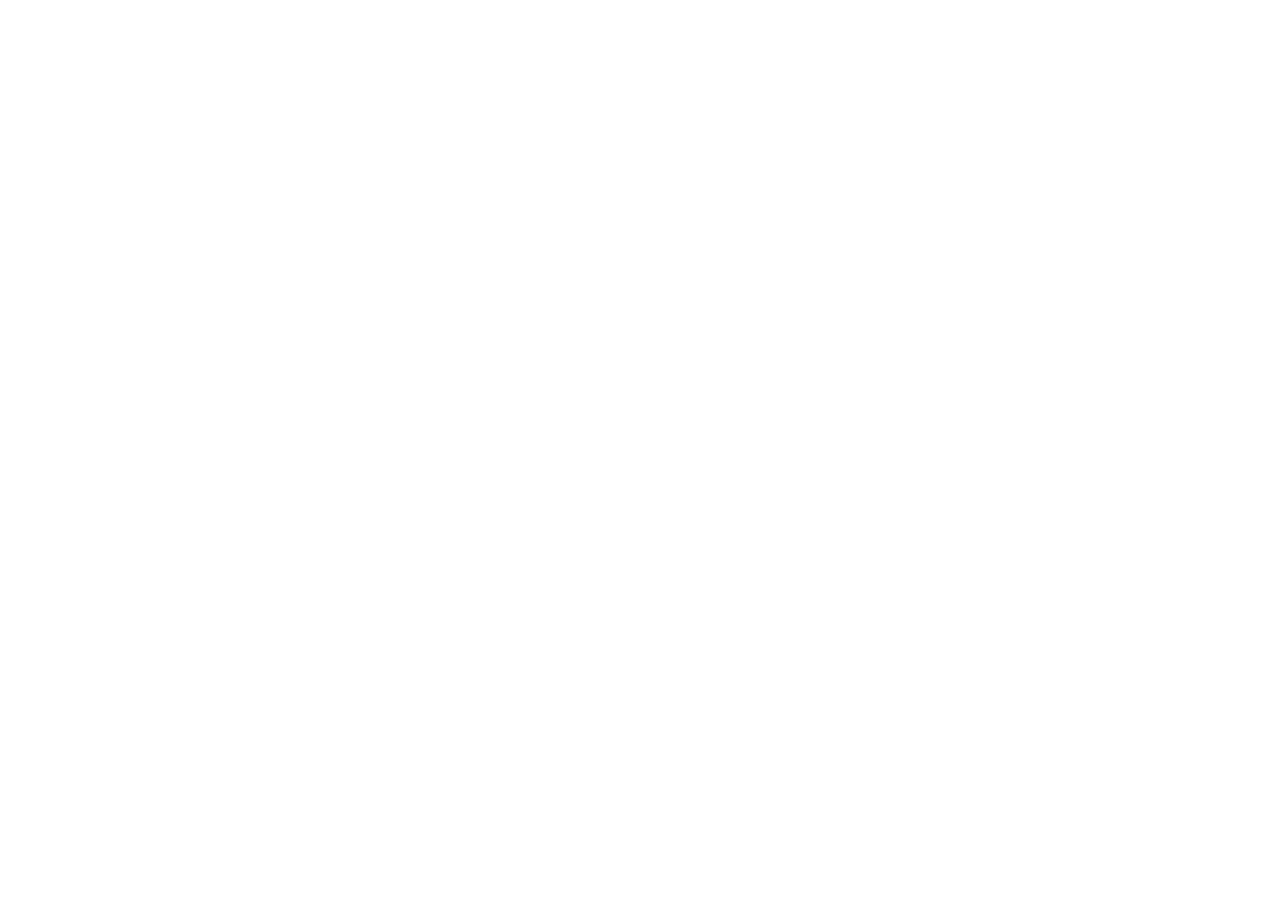
==== html/about.html @ 9264eab2 "Banner and stuff" ====
<!DOCTYPE html>
<html>
    <head>
        <meta charset="utf-8">
        <meta http-equiv="X-UA-Compatible" content="IE=edge">
        <title>SK8.com</title>
        <meta name="description" content="">
        <meta name="viewport" content="width=device-width, initial-scale=1">

        <link rel="stylesheet" href="../css/style.css">
        <link rel="stylesheet" href="../css/colors.css">
    </head>
    
    <body>
        
    </body>
</html>
---- css/style.css ----
*{
margin: 0;
padding: 0;
}
---- css/colors.css ----
/*
 ██████╗ ██████╗ ██╗      ██████╗ ██████╗ ███████╗
██╔════╝██╔═══██╗██║     ██╔═══██╗██╔══██╗██╔════╝
██║     ██║   ██║██║     ██║   ██║██████╔╝███████╗
██║     ██║   ██║██║     ██║   ██║██╔══██╗╚════██║
╚██████╗╚██████╔╝███████╗╚██████╔╝██║  ██║███████║
 ╚═════╝ ╚═════╝ ╚══════╝ ╚═════╝ ╚═╝  ╚═╝╚══════╝
                                                   */

/* --- GUNMETAL (#414142) --- */
.bg-gunmetal {
    background-color: #414142;
}
.color-gunmetal {
    color: #414142;
}

/* --- WHEAT (#EDD5A6) --- */
.bg-wheat {
    background-color: #EDD5A6;
}
.color-wheat {
    color: #EDD5A6;
}

/* --- PORCELAIN (#FAFBF8) --- */
.bg-porcelain {
    background-color: #FAFBF8;
}
.color-porcelain {
    color: #FAFBF8;
}

/* --- BLACK (#000000) --- */
.bg-black {
    background-color: #000000;
}
.color-black {
    color: #000000;
}

/* --- WHITE (#FFFFFF) --- */
.bg-white {
    background-color: #FFFFFF;
}
.color-white {
    color: #FFFFFF;
}
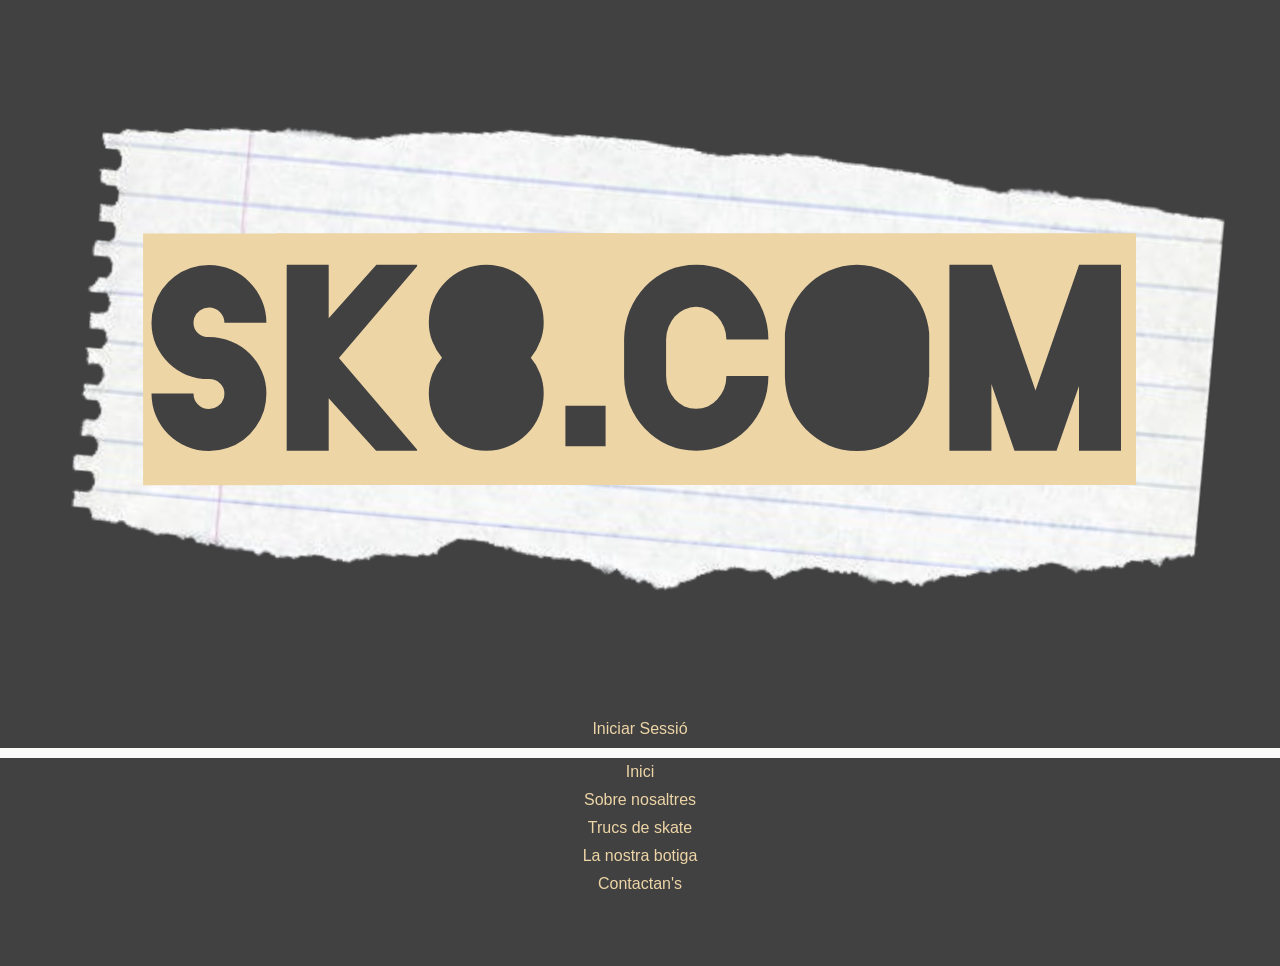
==== commit 50906f9f: "Header nav i footer fetfet" ====
--- a/html/about.html
+++ b/html/about.html
@@ -1,17 +1,45 @@
 <!DOCTYPE html>
-<html>
+<html lang="es">
     <head>
         <meta charset="utf-8">
         <meta http-equiv="X-UA-Compatible" content="IE=edge">
         <title>SK8.com</title>
-        <meta name="description" content="">
+        <meta name="author" content="Marc & Pau">
+        <meta name="description" content="Skate">
         <meta name="viewport" content="width=device-width, initial-scale=1">
+        <link rel="icon" type="image/x-icon" href="./../img/sk8icon.png">
 
-        <link rel="stylesheet" href="../css/style.css">
-        <link rel="stylesheet" href="../css/colors.css">
+        <link rel="stylesheet" type="text/css" href="./../css/style.css">
+        <link rel="stylesheet" type="text/css" href="./../css/about.css">
+        <link rel="stylesheet" type="text/css" href="./../css/colors.css">
     </head>
-    
-    <body>
+    <body class="body">
+      <header class="header">
+        <img src="./../img/BannerSK8.png" alt="logo" class="logo">
+        <div class="loginDiv"><a href="./html/login.html">Iniciar Sessió</a></div>
+      </header> 
+
+      <nav class="nav">
+        <a href="../index.html">Inici</a>
+        <a href="./../html/about.html">Sobre nosaltres</a>
+        <a href="./../html/posts.html">Trucs de skate</a>
+        <a href="./../html/store.html">La nostra botiga</a>
+        <a href="./../html/contact.html">Contactan's</a>
+      </nav>
+
+      <main class="main">
+
+      </main>
+
+      <footer class="footer">
+        <marquee behavior="scroll" direction="left">
+          <div class="marqueeDiv">
+            <img src="./../img/sk8icon.png" alt="icon"> 
+            <p>Sk8. De sk8ers, per sk8ers. ©2026 Pau & Marc productions</p>
+          </div>
+        </marquee>
+      </footer>
+
         
     </body>
 </html>
--- a/css/style.css
+++ b/css/style.css
@@ -1,4 +1,106 @@
 *{
-margin: 0;
-padding: 0;
+    margin: 0;
+    padding: 0;
+
+    font-family: 'Segoe UI', Tahoma, Geneva, Verdana, sans-serif;
+}
+
+.body {
+    height: 100vh;
+
+    overflow: hidden;
+
+    background-color: #FAFBF8;
+
+    display: grid;
+    grid-template: 
+    "header"    2fr
+    "nav"       0.5fr
+    "main"      6fr
+    "footer"    1fr
+    / 100%;
+}
+
+.header {
+    grid-area: header;
+    background-color: #414142;
+    margin-bottom: 10px;
+    padding-bottom: 10px;
+
+    display: flex;
+    flex-direction: column;
+}
+
+.loginDiv {
+    width: 100%;
+    text-align: center;
+}
+
+.loginDiv a {
+    text-decoration: none;
+    color: #EDD5A6;
+}
+
+.loginDiv a:hover {
+    color: #FAFBF8;
+
+    transition-duration: 0.4s;
+}
+
+.logo {
+    width: 100%;
+    display: block;
+}
+
+.nav {
+    grid-area: nav;
+
+    display: flex;
+    flex-direction: column;
+
+    text-align: center;
+}
+
+.nav a {
+    text-decoration: none;
+    flex: 1;
+    background-color: #414142;
+    color: #EDD5A6;
+
+    padding-bottom: 5px;
+    padding-top: 5px;
+
+    box-sizing: border-box;
+
+    transition-duration: 0.4s;
+}
+
+.nav a:hover {
+    color: #414142;
+    background-color: #EDD5A6;
+
+    transform: scale(1.2);
+
+    transition-duration: 0.4s;
+}
+
+
+.main {
+    grid-area: main;
+
+}
+
+.footer {
+    grid-area: footer;
+    background-color: #414142;
+}
+
+.marqueeDiv {
+    display: flex;
+    flex-direction: row;
+
+    justify-content: center;
+    align-items: center;
+
+    color:#FAFBF8;
 }
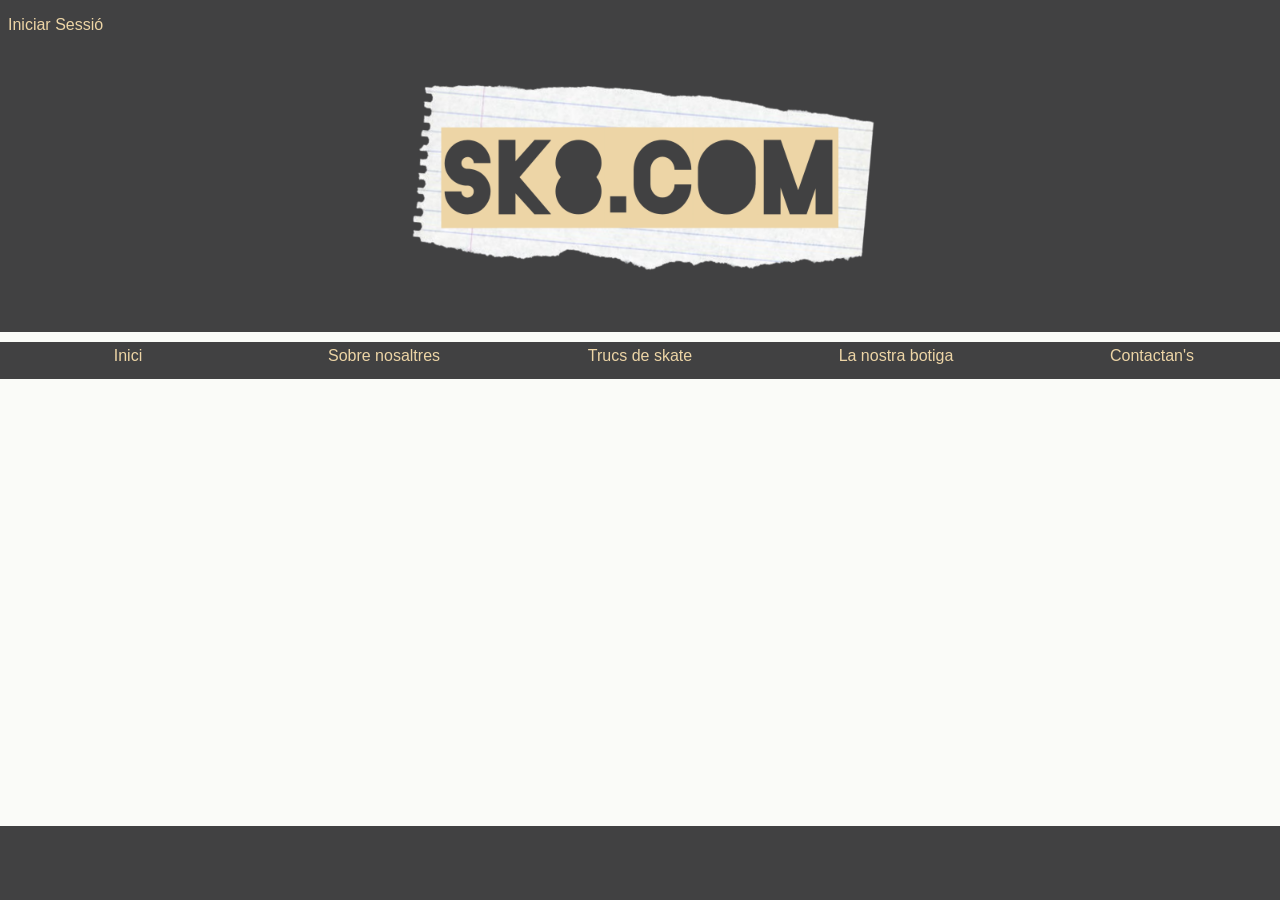
==== commit b3f0be75: "Login" ====
--- a/html/about.html
+++ b/html/about.html
@@ -16,7 +16,7 @@
     <body class="body">
       <header class="header">
         <img src="./../img/BannerSK8.png" alt="logo" class="logo">
-        <div class="loginDiv"><a href="./html/login.html">Iniciar Sessió</a></div>
+        <div class="loginDiv"><a href="../html/login.html">Iniciar Sessió</a></div>
       </header> 
 
       <nav class="nav">
--- a/css/style.css
+++ b/css/style.css
@@ -8,9 +8,9 @@
 .body {
     height: 100vh;
 
-    overflow: hidden;
+    background-color: #FAFBF8;
 
-    background-color: #FAFBF8;
+    overflow-x: hidden;
 
     display: grid;
     grid-template: 
@@ -93,6 +93,16 @@
 .footer {
     grid-area: footer;
     background-color: #414142;
+    text-decoration: none;
+}
+
+.footer h2 {
+    color: #EDD5A6;
+}
+
+
+.footer h2:hover {
+    color: white;
 }
 
 .marqueeDiv {
@@ -103,4 +113,35 @@
     align-items: center;
 
     color:#FAFBF8;
+}
+
+@media (min-width: 360px) {
+
+    .header {
+        flex-direction: column-reverse;
+
+        padding-top: 1em;
+        justify-content: center;
+        align-items: center;
+    }
+
+    .loginDiv {
+        text-align: start;
+        padding-left: 1em;
+    }
+
+    .logo {
+        width: 60%;
+    }
+
+    .nav {
+        flex-direction: row;
+    }
+}
+
+
+@media (min-width: 780px) {
+    .logo {
+        width: 40%;
+    }
 }
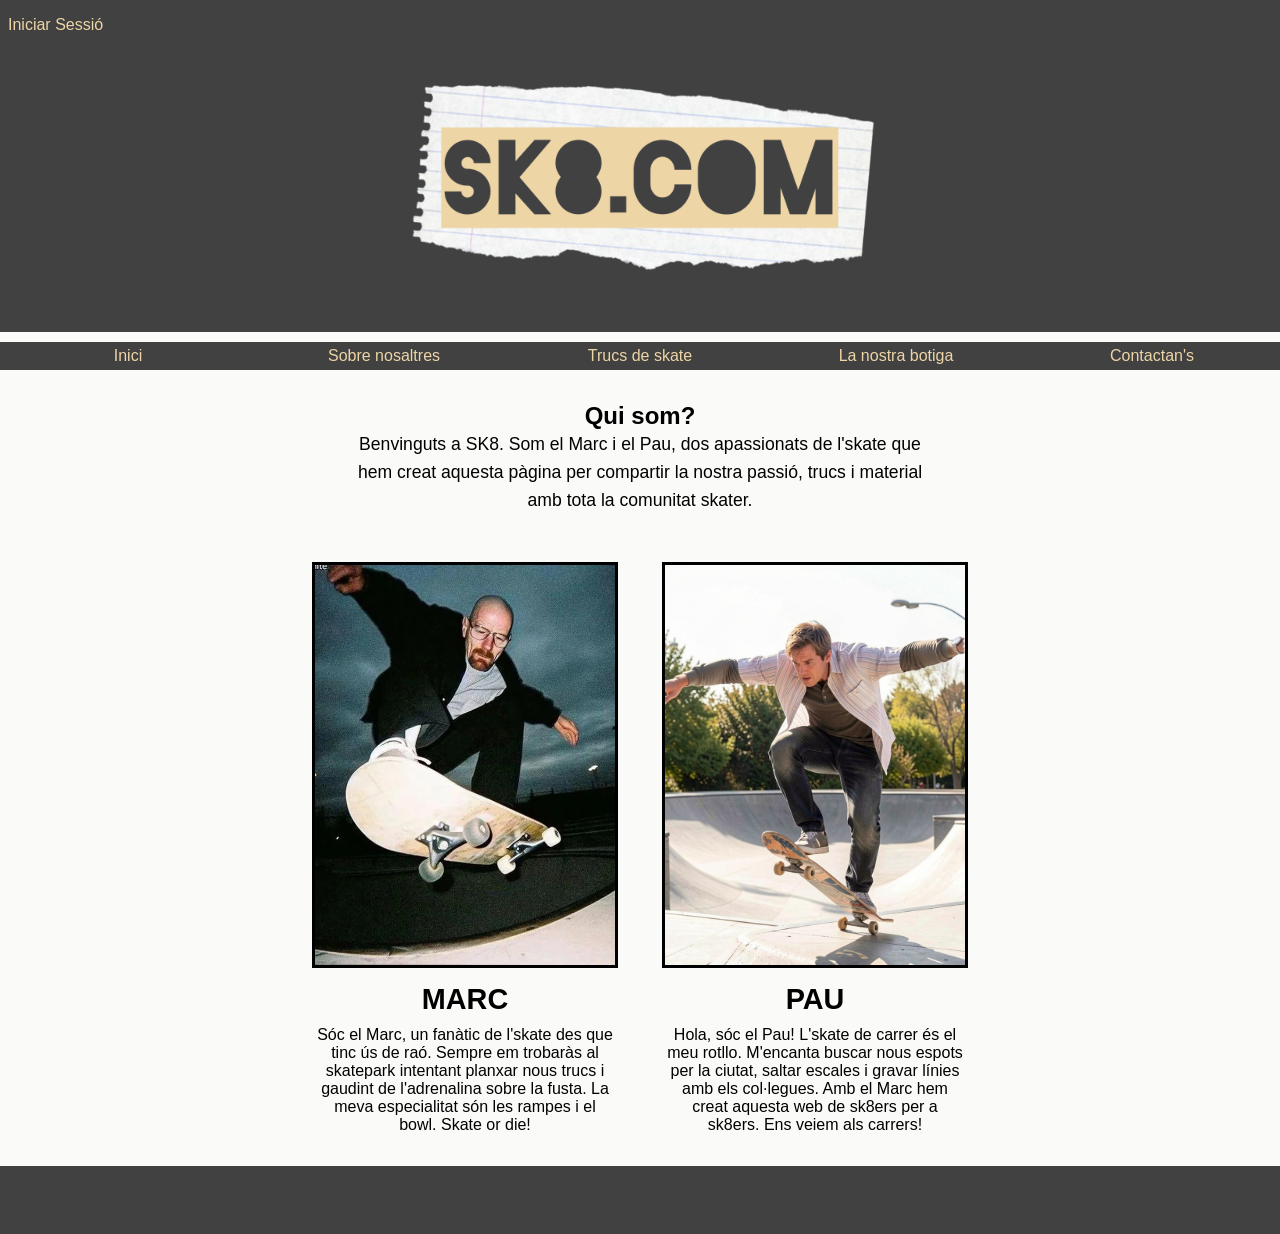
==== commit b8beed0c: "About mig done" ====
--- a/html/about.html
+++ b/html/about.html
@@ -1,9 +1,9 @@
 <!DOCTYPE html>
-<html lang="es">
+<html lang="ca">
     <head>
         <meta charset="utf-8">
         <meta http-equiv="X-UA-Compatible" content="IE=edge">
-        <title>SK8.com</title>
+        <title>SK8.com - Sobre nosaltres</title>
         <meta name="author" content="Marc & Pau">
         <meta name="description" content="Skate">
         <meta name="viewport" content="width=device-width, initial-scale=1">
@@ -28,7 +28,28 @@
       </nav>
 
       <main class="main">
-
+        <section class="about-section">
+            <h1 class="about-title">Qui som?</h1>
+            <p class="about-intro">Benvinguts a SK8. Som el Marc i el Pau, dos apassionats de l'skate que hem creat aquesta pàgina per compartir la nostra passió, trucs i material amb tota la comunitat skater.</p>
+            
+            <div class="team-container">
+                <article class="profile">
+                    <img src="/img/Marcpfp.jpg" alt="Foto d'en Marc" class="profile-img">
+                    <div class="profile-info">
+                        <h2>Marc</h2>
+                        <p>Sóc el Marc, un fanàtic de l'skate des que tinc ús de raó. Sempre em trobaràs al skatepark intentant planxar nous trucs i gaudint de l'adrenalina sobre la fusta. La meva especialitat són les rampes i el bowl. Skate or die!</p>
+                    </div>
+                </article>
+                
+                <article class="profile">
+                    <img src="/img/pfppau.png" alt="Foto d'en Pau" class="profile-img">
+                    <div class="profile-info">
+                        <h2>Pau</h2>
+                        <p>Hola, sóc el Pau! L'skate de carrer és el meu rotllo. M'encanta buscar nous espots per la ciutat, saltar escales i gravar línies amb els col·legues. Amb el Marc hem creat aquesta web de sk8ers per a sk8ers. Ens veiem als carrers!</p>
+                    </div>
+                </article>
+            </div>
+        </section>
       </main>
 
       <footer class="footer">
@@ -39,7 +60,5 @@
           </div>
         </marquee>
       </footer>
-
-        
     </body>
 </html>
--- a/css/about.css
+++ b/css/about.css
@@ -0,0 +1,50 @@
+/* Centrem el text de dalt */
+.about-section {
+    text-align: center;
+    padding: 2rem;
+}
+
+.about-intro {
+    max-width: 600px; /* Limita l'amplada del text perquè no ocupi tota la pantalla */
+    margin: 0 auto 3rem auto;
+    font-size: 1.1rem;
+    line-height: 1.6;
+}
+
+/* Contenidor per posar els perfils un al costat de l'altre */
+.team-container {
+    display: flex;
+    justify-content: center; /* Centra els dos perfils al mig de la pantalla */
+    gap: 50px; /* Espai entre el perfil del Pau i el del Marc */
+    flex-wrap: wrap; /* Fa que es posin un a sota l'altre en pantalles de mòbil */
+}
+
+/* Cada targeta de perfil (com els requadres del teu dibuix) */
+.profile {
+    display: flex;
+    flex-direction: column;
+    align-items: center;
+    width: 300px; /* Amplada de cada perfil */
+}
+
+/* La imatge de cada perfil */
+.profile-img {
+    width: 100%;
+    height: 400px; /* Alçada fixa per fer l'efecte de rectangle del dibuix */
+    object-fit: cover; /* Evita que la imatge es deformi */
+    border: 3px solid #000; /* Vora negra (opcional, perquè quedi com el dibuix) */
+    margin-bottom: 15px;
+}
+
+/* Títol (Nom) a sota la foto */
+.profile-info h2 {
+    margin: 0 0 10px 0;
+    text-transform: uppercase;
+    font-size: 1.8rem;
+}
+
+/* Text descriptiu a sota del nom */
+.profile-info p {
+    text-align: center;
+    margin: 0;
+}
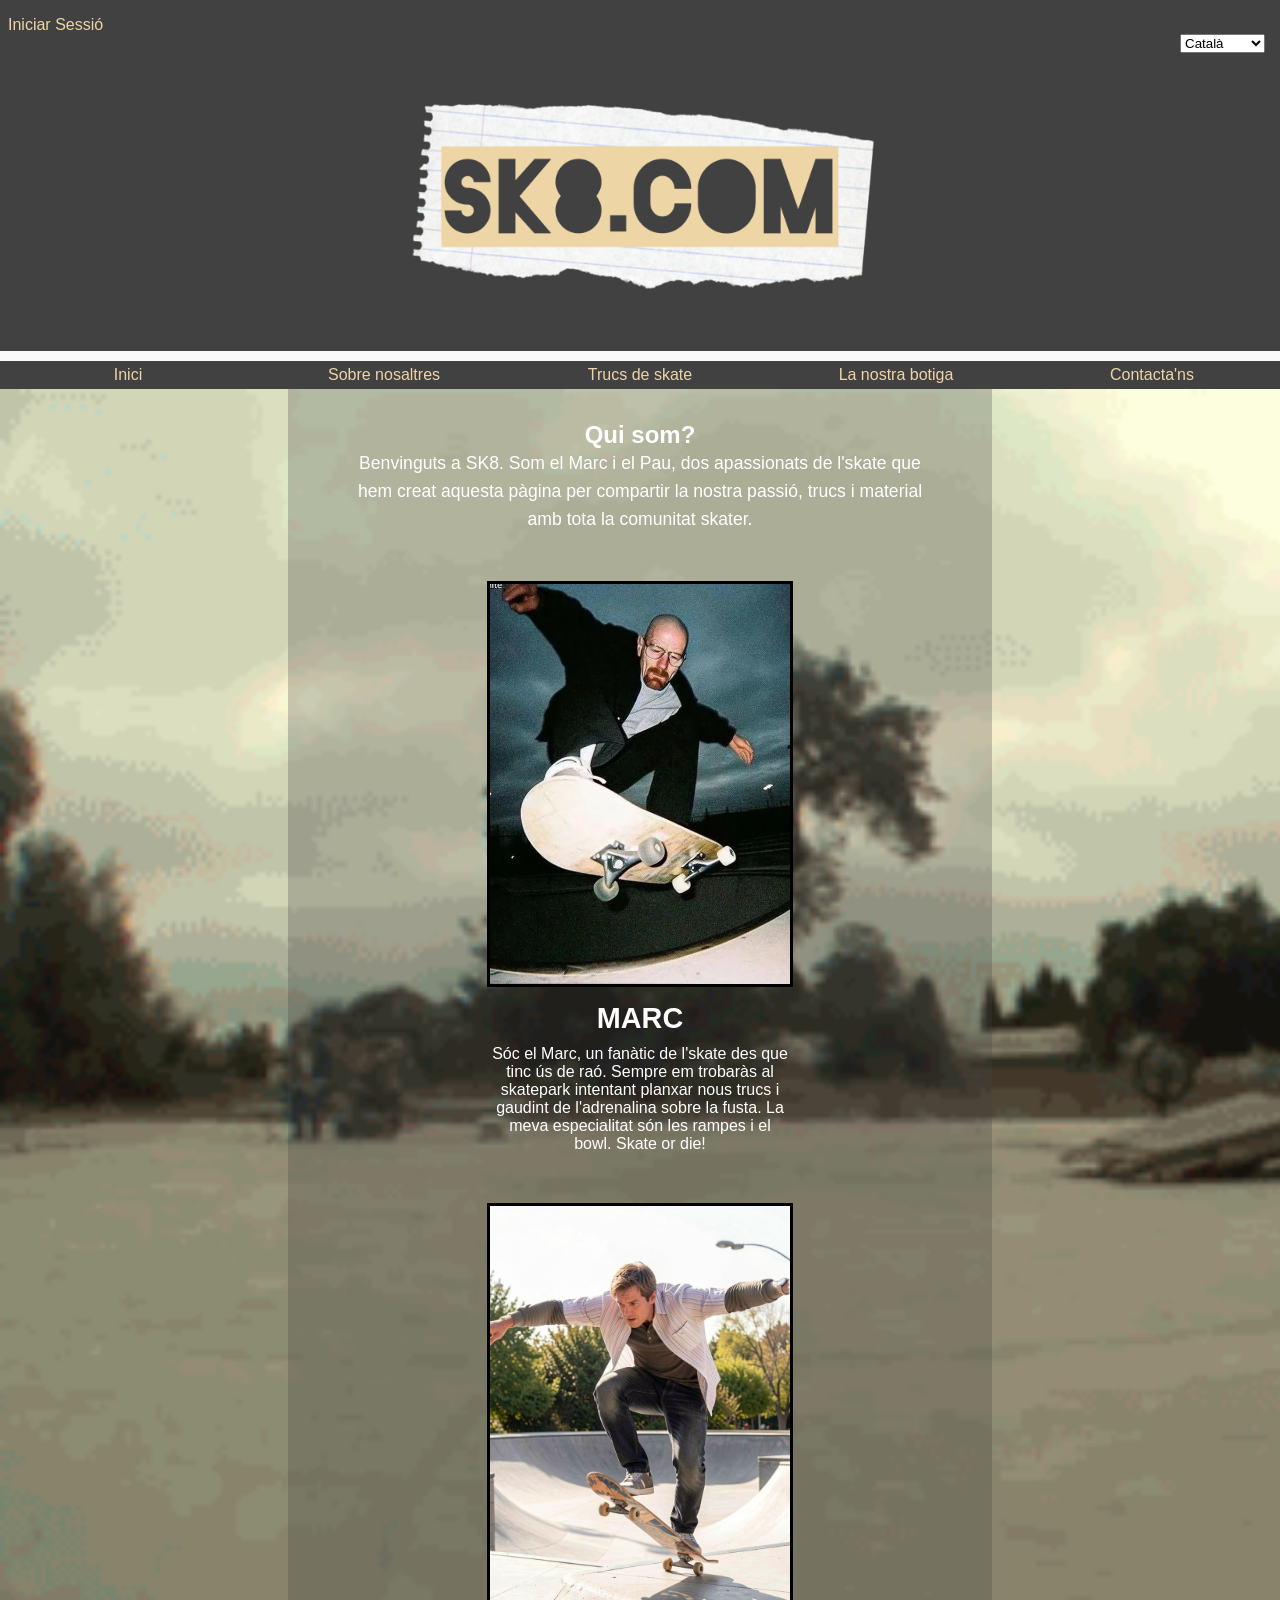
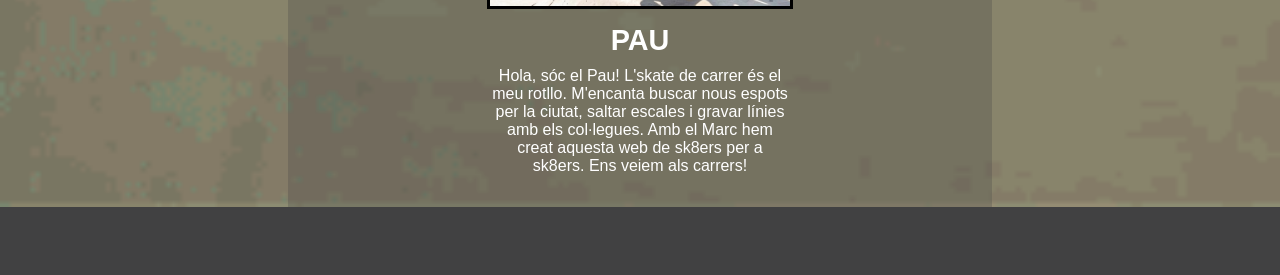
==== commit 88407864: "Traducció aplicada" ====
--- a/html/about.html
+++ b/html/about.html
@@ -3,7 +3,7 @@
     <head>
         <meta charset="utf-8">
         <meta http-equiv="X-UA-Compatible" content="IE=edge">
-        <title>SK8.com - Sobre nosaltres</title>
+        <title i18n data-ca="SK8.com - Sobre nosaltres" data-es="SK8.com - Sobre nosotros" data-en="SK8.com - About us">SK8.com - Sobre nosaltres</title>
         <meta name="author" content="Marc & Pau">
         <meta name="description" content="Skate">
         <meta name="viewport" content="width=device-width, initial-scale=1">
@@ -12,32 +12,45 @@
         <link rel="stylesheet" type="text/css" href="./../css/style.css">
         <link rel="stylesheet" type="text/css" href="./../css/about.css">
         <link rel="stylesheet" type="text/css" href="./../css/colors.css">
+        
+        <script src="./../js/script.js"></script>
     </head>
     <body class="body">
       <header class="header">
         <img src="./../img/BannerSK8.png" alt="logo" class="logo">
-        <div class="loginDiv"><a href="../html/login.html">Iniciar Sessió</a></div>
+        
+        <div class="lang-container" style="margin-left: auto; margin-right: 15px;">
+            <select id="langSelect">
+              <option value="ca">Català</option>
+              <option value="es">Castellano</option>
+              <option value="en">English</option>
+            </select>
+        </div>
+
+        <div class="loginDiv">
+            <a href="../html/login.html" i18n data-ca="Iniciar Sessió" data-es="Iniciar Sesión" data-en="Login">Iniciar Sessió</a>
+        </div>
       </header> 
 
       <nav class="nav">
-        <a href="../index.html">Inici</a>
-        <a href="./../html/about.html">Sobre nosaltres</a>
-        <a href="./../html/posts.html">Trucs de skate</a>
-        <a href="./../html/store.html">La nostra botiga</a>
-        <a href="./../html/contact.html">Contactan's</a>
+        <a href="../index.html" i18n data-ca="Inici" data-es="Inicio" data-en="Home">Inici</a>
+        <a href="./../html/about.html" i18n data-ca="Sobre nosaltres" data-es="Sobre nosotros" data-en="About us">Sobre nosaltres</a>
+        <a href="./../html/posts.html" i18n data-ca="Trucs de skate" data-es="Trucos de skate" data-en="Skate tricks">Trucs de skate</a>
+        <a href="./../html/store.html" i18n data-ca="La nostra botiga" data-es="Nuestra tienda" data-en="Our store">La nostra botiga</a>
+        <a href="./../html/contact.html" i18n data-ca="Contacta'ns" data-es="Contáctanos" data-en="Contact us">Contacta'ns</a>
       </nav>
 
       <main class="main">
         <section class="about-section">
-            <h1 class="about-title">Qui som?</h1>
-            <p class="about-intro">Benvinguts a SK8. Som el Marc i el Pau, dos apassionats de l'skate que hem creat aquesta pàgina per compartir la nostra passió, trucs i material amb tota la comunitat skater.</p>
+            <h1 class="about-title" i18n data-ca="Qui som?" data-es="¿Quiénes somos?" data-en="Who are we?">Qui som?</h1>
+            <p class="about-intro" i18n data-ca="Benvinguts a SK8. Som el Marc i el Pau, dos apassionats de l'skate que hem creat aquesta pàgina per compartir la nostra passió, trucs i material amb tota la comunitat skater." data-es="Bienvenidos a SK8. Somos Marc y Pau, dos apasionados del skate que hemos creado esta página para compartir nuestra pasión, trucos y material con toda la comunidad skater." data-en="Welcome to SK8. We are Marc and Pau, two skate enthusiasts who have created this page to share our passion, tricks, and gear with the whole skater community.">Benvinguts a SK8. Som el Marc i el Pau, dos apassionats de l'skate que hem creat aquesta pàgina per compartir la nostra passió, trucs i material amb tota la comunitat skater.</p>
             
             <div class="team-container">
                 <article class="profile">
                     <img src="/img/Marcpfp.jpg" alt="Foto d'en Marc" class="profile-img">
                     <div class="profile-info">
                         <h2>Marc</h2>
-                        <p>Sóc el Marc, un fanàtic de l'skate des que tinc ús de raó. Sempre em trobaràs al skatepark intentant planxar nous trucs i gaudint de l'adrenalina sobre la fusta. La meva especialitat són les rampes i el bowl. Skate or die!</p>
+                        <p i18n data-ca="Sóc el Marc, un fanàtic de l'skate des que tinc ús de raó. Sempre em trobaràs al skatepark intentant planxar nous trucs i gaudint de l'adrenalina sobre la fusta. La meva especialitat són les rampes i el bowl. Skate or die!" data-es="Soy Marc, un fanático del skate desde que tengo uso de razón. Siempre me encontrarás en el skatepark intentando planchar nuevos trucos y disfrutando de la adrenalina sobre la madera. Mi especialidad son las rampas y el bowl. ¡Skate or die!" data-en="I'm Marc, a skate fanatic for as long as I can remember. You'll always find me at the skatepark trying to land new tricks and enjoying the adrenaline on the wood. My specialty is ramps and the bowl. Skate or die!">Sóc el Marc, un fanàtic de l'skate des que tinc ús de raó. Sempre em trobaràs al skatepark intentant planxar nous trucs i gaudint de l'adrenalina sobre la fusta. La meva especialitat són les rampes i el bowl. Skate or die!</p>
                     </div>
                 </article>
                 
@@ -45,7 +58,7 @@
                     <img src="/img/pfppau.png" alt="Foto d'en Pau" class="profile-img">
                     <div class="profile-info">
                         <h2>Pau</h2>
-                        <p>Hola, sóc el Pau! L'skate de carrer és el meu rotllo. M'encanta buscar nous espots per la ciutat, saltar escales i gravar línies amb els col·legues. Amb el Marc hem creat aquesta web de sk8ers per a sk8ers. Ens veiem als carrers!</p>
+                        <p i18n data-ca="Hola, sóc el Pau! L'skate de carrer és el meu rotllo. M'encanta buscar nous espots per la ciutat, saltar escales i gravar línies amb els col·legues. Amb el Marc hem creat aquesta web de sk8ers per a sk8ers. Ens veiem als carrers!" data-es="¡Hola, soy Pau! El skate de calle es lo mío. Me encanta buscar nuevos spots por la ciudad, saltar escaleras y grabar líneas con los colegas. Con Marc hemos creado esta web de sk8ers para sk8ers. ¡Nos vemos en las calles!" data-en="Hi, I'm Pau! Street skating is my thing. I love looking for new spots around the city, jumping stairs, and filming lines with my friends. Marc and I created this site by sk8ers for sk8ers. See you in the streets!">Hola, sóc el Pau! L'skate de carrer és el meu rotllo. M'encanta buscar nous espots per la ciutat, saltar escales i gravar línies amb els col·legues. Amb el Marc hem creat aquesta web de sk8ers per a sk8ers. Ens veiem als carrers!</p>
                     </div>
                 </article>
             </div>
@@ -56,7 +69,7 @@
         <marquee behavior="scroll" direction="left">
           <div class="marqueeDiv">
             <img src="./../img/sk8icon.png" alt="icon"> 
-            <p>Sk8. De sk8ers, per sk8ers. ©2026 Pau & Marc productions</p>
+            <p i18n data-ca="Sk8. De sk8ers, per sk8ers. ©2026 Pau & Marc productions" data-es="Sk8. De sk8ers, para sk8ers. ©2026 Pau & Marc productions" data-en="Sk8. By sk8ers, for sk8ers. ©2026 Pau & Marc productions">Sk8. De sk8ers, per sk8ers. ©2026 Pau & Marc productions</p>
           </div>
         </marquee>
       </footer>
--- a/css/about.css
+++ b/css/about.css
@@ -1,7 +1,10 @@
 /* Centrem el text de dalt */
 .about-section {
+    width: 50%;
     text-align: center;
     padding: 2rem;
+
+    background-color: #41414246;
 }
 
 .about-intro {
@@ -47,4 +50,15 @@
 .profile-info p {
     text-align: center;
     margin: 0;
+}
+
+.main{
+    background-image: url("/img/Background.gif");
+    background-repeat: no-repeat;
+    background-size: cover;
+    color: white;
+
+    display: flex;
+    align-items: center;
+    justify-content: center;
 }
